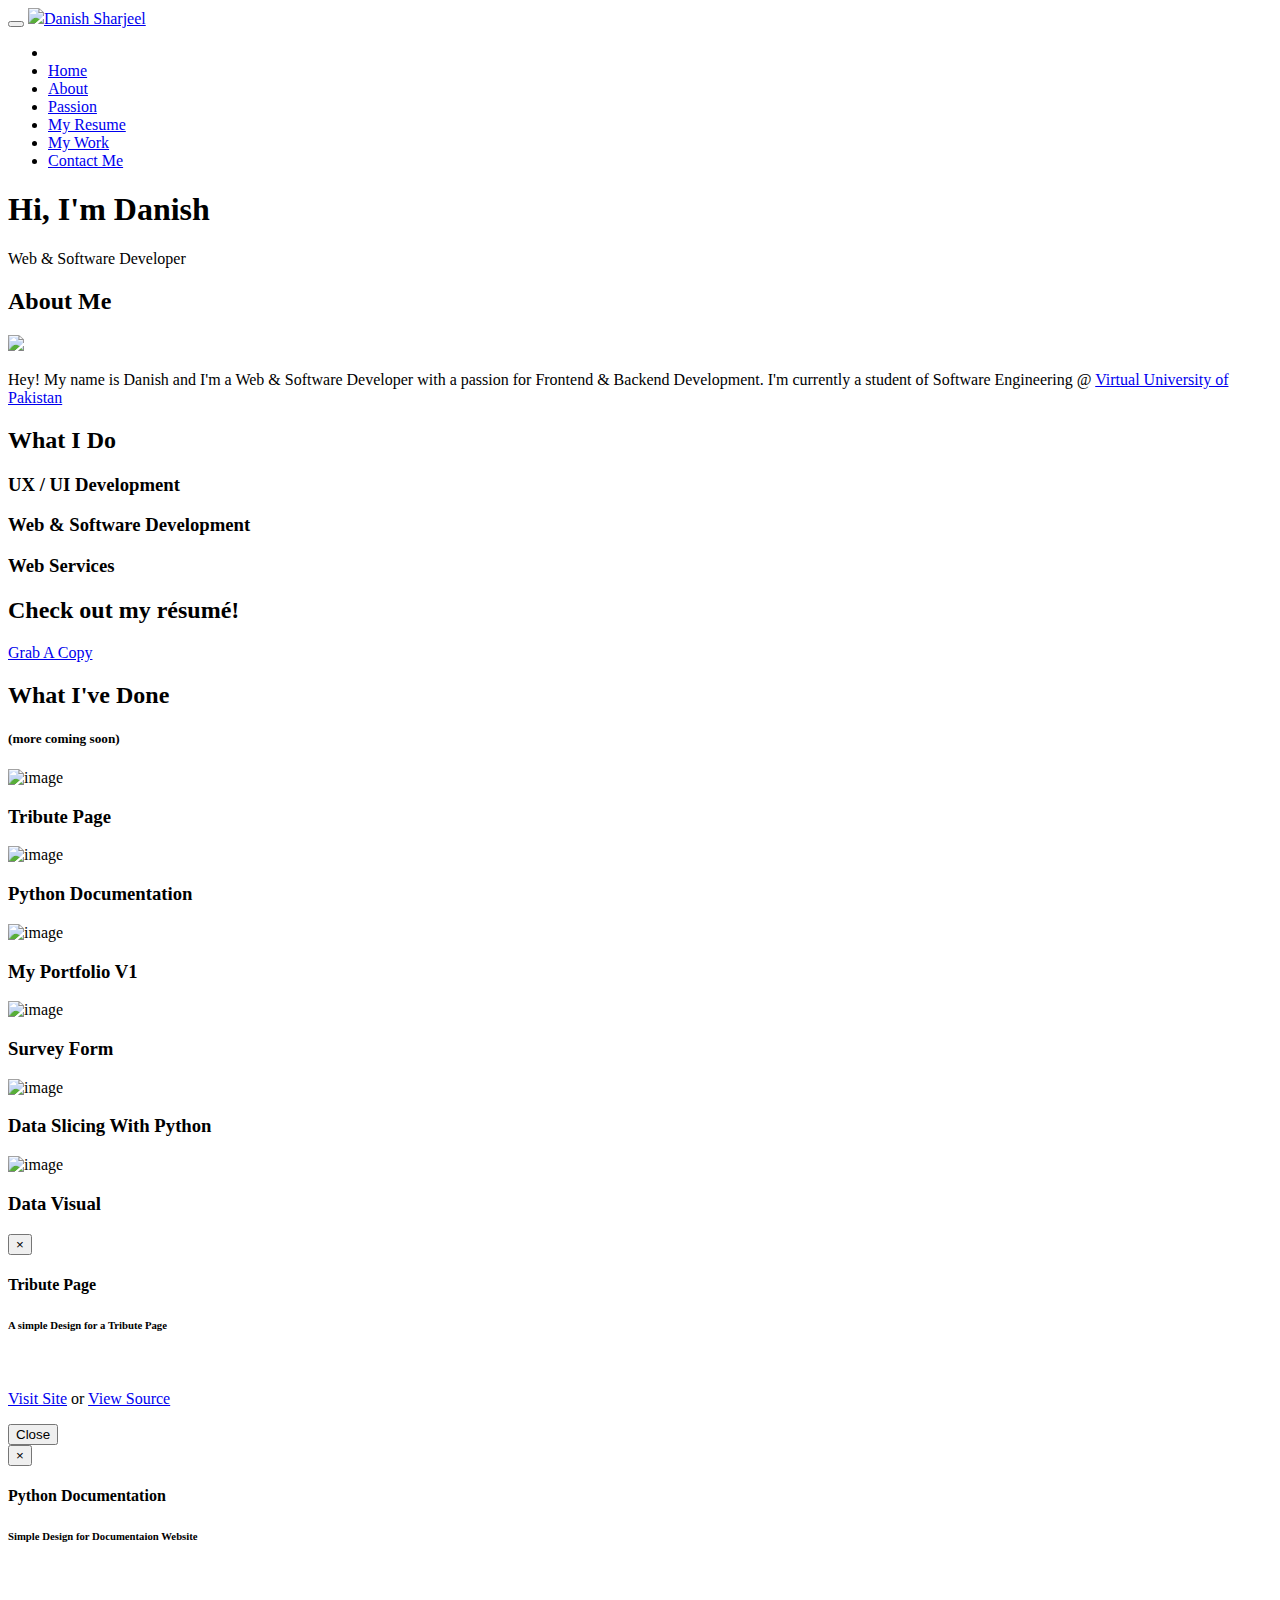
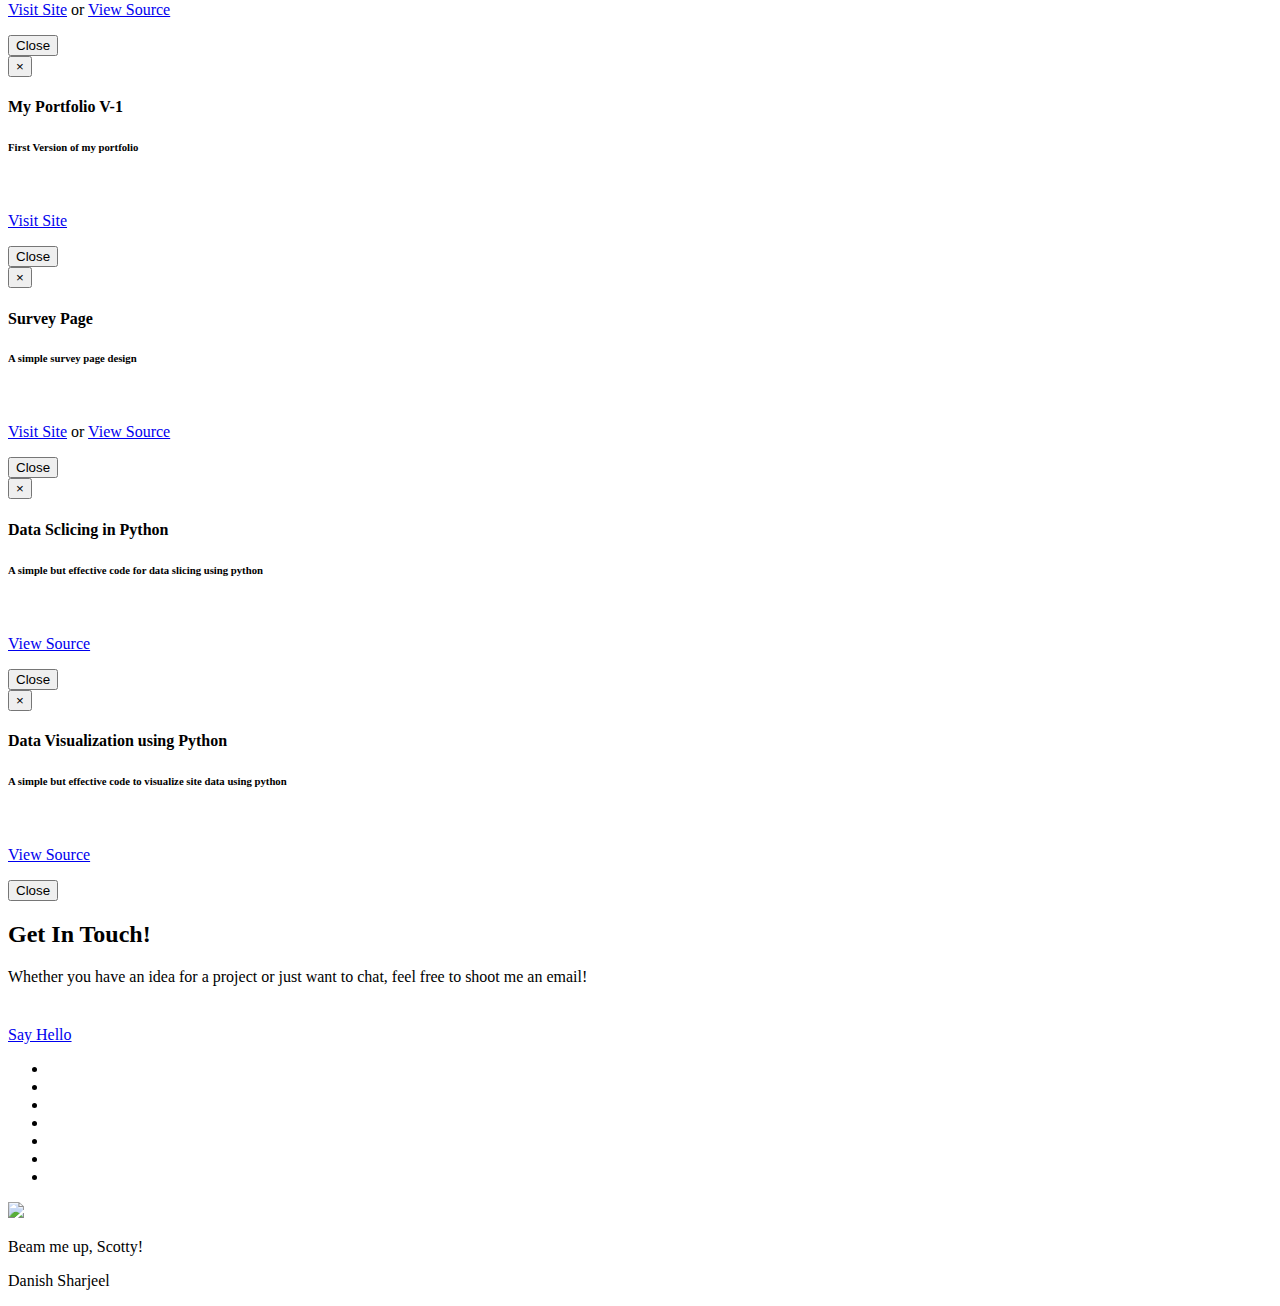
==== index.html @ 0dec80d2 "Add files via upload" ====
<!DOCTYPE html>
<html lang="en">

<head>
    <title>Danish Sharjeel | Web &amp; Software Developer</title>
    <meta charset="utf-8">
    <meta name="viewport" content="width=device-width, initial-scale=1.0" />
    
    <link rel="stylesheet" type="text/css" href="./libs/bootstrap/bootstrap.min.css">
    <link rel="stylesheet" type="text/css" href="./libs/font-awesome/css/font-awesome.min.css">
    <link rel="stylesheet" type="text/css" href="./libs/bootstrap/animate.css">
    <link rel="stylesheet" type="text/css" href="./libs/bootstrap/normalize.css">
    <link rel="stylesheet" type="text/css" href="./css/main.css">
    <link rel="stylesheet" type="text/css" href='https://fonts.googleapis.com/css?family=Lato:400,100,100italic,300,300italic,400italic,700,900,900italic,700italic'>
    <link rel="stylesheet" type="text/css" href='https://fonts.googleapis.com/css?family=Roboto+Slab:400,700,300,100'>
    <script src="https://ajax.googleapis.com/ajax/libs/jquery/1.11.1/jquery.min.js"></script>
</head>

<body id="page-top" data-spy="scroll" data-target=".navbar-custom" data-offset="100">
   
    <div id="content">
        <!-- Navigation -->
        <nav class="navbar navbar-custom navbar-fixed-top" role="navigation">
            <div class="container">
                <div class="navbar-header page-scroll">
                    <button type="button" class="navbar-toggle" data-toggle="collapse" data-target=".navbar-main-collapse">
                        <i class="fa fa-2x fa-bars"></i>
                    </button>
                    <a class="navbar-brand page-scroll" href="http://dsharjeel.github.io/">
                        <img id="logo-img" src="./images/logo-2.png"/>Danish Sharjeel</a>
                </div>
                <div class="collapse navbar-collapse navbar-main-collapse">
                    <ul class="nav navbar-nav navbar-right">
                        <li class="hidden">
                            <a class="page-scroll" href="#page-top"></a>
                        </li>
                        <li><a class="page-scroll" href="#intro">Home</a></li>
                        <li><a class="page-scroll" href="#about">About</a></li>
                        <li><a class="page-scroll" href="#services">Passion</a></li>
                        <li><a class="page-scroll" href="#resume">My Resume</a></li>
                        <li><a class="page-scroll" href="#portfolio">My Work</a></li>
                        <li><a class="page-scroll" href="#contact">Contact Me</a></li>
                    </ul>
                </div>
            </div>
        </nav>
        <!-- Section: Introduction -->
        <section id="intro" class="intro text-center">
            <div class="overlay">
                <div class="intro-content">
                    <h1 class="animated fadeInDown delay-05s">Hi, I'm Danish</strong>
                    </h1>
                    <p class="subtitle animated fadeInUp delay-05s">Web &amp; Software Developer</p>
                    <a class="fa fa-angle-down page-scroll" href="#about"></a>
                </div>
            </div>
        </section>
        <!-- Section: About -->
        <section id="about" class="text-center">
            <div class="overlay">
                <div class="container">
                    <div class="row">
                        <div class="col-md-8 col-md-offset-2 wp1">
                            <h2>About Me</h2>
                            <img src="./images/my-image.jpg" id="prof-pic" />
                            <p>
                                Hey! My name is Danish and I'm a Web &amp; Software Developer with a passion for Frontend &amp; Backend Development. I'm currently a student of Software Engineering @ <a href="https://www.vu.edu.pk" target="_blank">Virtual University of Pakistan</a>
                            </p>
                        </div>
                    </div>
                </div>
            </div>
        </section>
        <!-- /Section: About -->
        <!-- Section: Services (Passions) -->
        <section id="services" class="text-center">
            <div class="container">
                <div class="row">
                    <div class="col-md-12">
                        <h2>What I Do</h2>
                        <div class="spacer-10"></div>
                        <div class="col-md-4 wp2">
                            <div class="icon"><i class="fa fa-laptop"></i></div>
                            <h3>UX / UI Development</h3>
                        </div>

                        <div class="col-md-4 wp2 delay-025s">
                            <div class="icon"><i class="fa fa-code"></i></div>
                            <h3>Web &amp; Software Development</h3>
                        </div>

                        <div class="col-md-4 wp2 delay-05s">
                            <div class="icon"><i class="fa fa-cogs"></i></div>
                            <h3>Web Services</h3>
                        </div>

                    </div>
                </div>
            </div>
        </section>

        <!-- Section: Resume -->
        <section id="resume">
            <div class="text-center">
                <div class="overlay">
                    <div class="container">
                        <div class="row">
                            <div class="col-md-12">
                                <h2>Check out my résumé!</h2>
                                <div id="resume-button">
                                    <a class="resume-btn wp4" href="./Danish.pdf" target="_blank">Grab A Copy</a>
                                </div>
                            </div>
                        </div>
                        <!-- row -->
                    </div>
                    <!-- container -->
                </div>
            </div>
        </section>
        <!-- /Section: Resume -->
        <!-- Section: Portfolio -->
        <section id="portfolio">
            <div class="container">
                <div class="col-lg-12 text-center">
                    <h2 class="section-heading">What I've Done</h2>
                    <h5 class="coming-soon">(more coming soon)</h5>
                </div>
                <div class="row portfolio-row">
                    <div class="portfolio-item-wrapper wp5">
                        <div class="portfolio-item" data-toggle="modal" href="#tribute-page">
                            <div class="portfolio-overlay"></div>
                            <div class="links">
                                <a class="image-link"><i class="fa fa-search-plus"></i></a>
                            </div>
                            <img src="./images/tribute-page.png" alt="image">
                            <div class="portfolio-info">
                                <h3>Tribute Page</h3>
                            </div>
                        </div>
                    </div>
                    <div class="portfolio-item-wrapper wp5">
                        <div class="portfolio-item" data-toggle="modal" href="#python-document">
                            <div class="portfolio-overlay"></div>
                            <div class="links">
                                <a class="image-link"><i class="fa fa-search-plus"></i></a>
                            </div>
                            <img src="./images/documentation.png" alt="image">
                            <div class="portfolio-info">
                                <h3>Python Documentation</h3>
                            </div>
                        </div>
                    </div>
                    <div class="portfolio-item-wrapper wp5">
                        <div class="portfolio-item" data-toggle="modal" href="#portfolio-v1">
                            <div class="portfolio-overlay"></div>
                            <div class="links">
                                <a class="image-link"><i class="fa fa-search-plus"></i></a>
                            </div>
                            <img src="./images/portfolio-v1.png" alt="image">
                            <div class="portfolio-info">
                                <h3>My Portfolio V1</h3>
                            </div>
                        </div>
                    </div>
                    <div class="portfolio-item-wrapper wp5">
                        <div class="portfolio-item" data-toggle="modal" href="#survey-form">
                            <div class="portfolio-overlay"></div>
                            <div class="links">
                                <a class="image-link"><i class="fa fa-search-plus"></i></a>
                            </div>
                            <img src="./images/survery.png" alt="image">
                            <div class="portfolio-info">
                                <h3>Survey Form</h3>
                            </div>
                        </div>
                    </div>
                    <div class="portfolio-item-wrapper wp5">
                        <div class="portfolio-item" data-toggle="modal" href="#data-slicing">
                            <div class="portfolio-overlay"></div>
                            <div class="links">
                                <a class="image-link"><i class="fa fa-search-plus"></i></a>
                            </div>
                            <img src="./images/data slicing.jpg" alt="image">
                            <div class="portfolio-info">
                                <h3>Data Slicing With Python</h3>
                            </div>
                        </div>
                    </div>
                    <div class="portfolio-item-wrapper wp5">
                        <div class="portfolio-item" data-toggle="modal" href="#data-visual">
                            <div class="portfolio-overlay"></div>
                            <div class="links">
                                <a class="image-link"><i class="fa fa-search-plus"></i></a>
                            </div>
                            <img src="./images/data visual.jpg" alt="image">
                            <div class="portfolio-info">
                                <h3>Data Visual</h3>
                            </div>
                        </div>
                    </div>
                    
                </div>
            </div>
        </section>


        <!--********** PORTFOLIO MODALS ********-->

        <!-- Tribute Page MODAL -->
        <div class="modal fade" id="tribute-page" tabindex="-1" role="dialog" aria-labelledby="tribute-page" aria-hidden="true">
            <div class="modal-dialog">
                <div class="modal-content">
                    <div class="modal-header">
                        <button type="button" class="close" data-dismiss="modal" aria-hidden="true">&times;</button>
                        <h4 class="modal-title">Tribute Page</h4>
                        <h6 class="modal-title-description">A simple Design for a Tribute Page</h6>
                    </div>
                    <div class="modal-body">
                        <p>
                            <img class="img-responsive img-centered" src="./images/tribute-page.png" alt="">
                        </p>
                        <p class="visit"><a href="http://brittanychiang.com/feedback-loop/" target="_blank" id="visit-btn">Visit Site</a> or <a href="https://github.com/bchiang7/feedback-loop" target="_blank" id="visit-btn">View Source</a></p>
                    </div>
                    <div class="modal-footer">
                        <button type="button" class="btn btn-default" data-dismiss="modal">Close</button>
                    </div>
                </div>
            </div>
        </div>
        <!-- Python Documentation MODAL -->
        <div class="modal fade" id="python-document" tabindex="-1" role="dialog" aria-labelledby="python-document" aria-hidden="true">
            <div class="modal-dialog">
                <div class="modal-content">
                    <div class="modal-header">
                        <button type="button" class="close" data-dismiss="modal" aria-hidden="true">&times;</button>
                        <h4 class="modal-title">Python Documentation</h4>
                        <h6 class="modal-title-description">Simple Design for Documentaion Website</h6>
                    </div>
                    <div class="modal-body">
                        <p>
                            <img class="img-responsive img-centered" src="./images/documentation.png" alt="">
                        </p>
                        <p class="visit"><a href="http://brittanychiang.com/feedback-loop/" target="_blank" id="visit-btn">Visit Site</a> or <a href="https://github.com/bchiang7/feedback-loop" target="_blank" id="visit-btn">View Source</a></p>
                    </div>
                    <div class="modal-footer">
                        <button type="button" class="btn btn-default" data-dismiss="modal">Close</button>
                    </div>
                </div>
            </div>
        </div>
        <!-- My Portfolio MODAL -->
        <div class="modal fade" id="portfolio-v1" tabindex="-1" role="dialog" aria-labelledby="portfolio-v1" aria-hidden="true">
            <div class="modal-dialog">
                <div class="modal-content">
                    <div class="modal-header">
                        <button type="button" class="close" data-dismiss="modal" aria-hidden="true">&times;</button>
                        <h4 class="modal-title">My Portfolio V-1</h4>
                        <h6 class="modal-title-description">First Version of my portfolio</h6>
                    </div>
                    <div class="modal-body">
                        <p>
                            <img class="img-responsive img-centered" src="../dist/images/portfolio-v1.png" alt="">
                        </p>
                        <p class="visit"><a href="http://webdevspring2016-chiangbrittany.rhcloud.com/" target="_blank" id="visit-btn">Visit Site</a></p>
                    </div>
                    <div class="modal-footer">
                        <button type="button" class="btn btn-default" data-dismiss="modal">Close</button>
                    </div>
                </div>
            </div>
        </div>
        <!-- Suvery Page MODAL -->
        <div class="modal fade" id="survey-form" tabindex="-1" role="dialog" aria-labelledby="survey-form" aria-hidden="true">
            <div class="modal-dialog">
                <div class="modal-content">
                    <div class="modal-header">
                        <button type="button" class="close" data-dismiss="modal" aria-hidden="true">&times;</button>
                        <h4 class="modal-title">Survey Page</h4>
                        <h6 class="modal-title-description">A simple survey page design</h6>
                    </div>
                    <div class="modal-body">
                        <p>
                            <img class="img-responsive img-centered" src="./images/survery.png" alt="">
                        </p>
                       
                        <p class="visit"><a href="http://brittanychiang.com/fontipsums/" target="_blank" id="visit-btn">Visit Site</a> or <a href="https://github.com/bchiang7/fontipsums" target="_blank" id="visit-btn">View Source</a></p>
                    </div>
                    <div class="modal-footer">
                        <button type="button" class="btn btn-default" data-dismiss="modal">Close</button>
                    </div>
                </div>
            </div>
        </div>
        <!-- Python Data Slicing MODAL -->
        <div class="modal fade" id="data-slicing" tabindex="-1" role="dialog" aria-labelledby="data-slicing" aria-hidden="true">
            <div class="modal-dialog">
                <div class="modal-content">
                    <div class="modal-header">
                        <button type="button" class="close" data-dismiss="modal" aria-hidden="true">&times;</button>
                        <h4 class="modal-title">Data Sclicing in Python</h4>
                        <h6 class="modal-title-description">A simple but effective code for data slicing using python</h6>
                    </div>
                    <div class="modal-body">
                        <p>
                            <img class="img-responsive img-centered" src="./images/data slicing.jpg" alt="">
                        </p>
                        <p class="visit"><a href="https://gist.github.com/dsharjeel/a3a0f41ac5ea9f5cf2c4be1399e7fbbc" target="_blank" id="visit-btn">View Source</a></p>
                    </div>
                    <div class="modal-footer">
                        <button type="button" class="btn btn-default" data-dismiss="modal">Close</button>
                    </div>
                </div>
            </div>
        </div>
        <!-- data visual  MODAL -->
        <div class="modal fade" id="data-visual" tabindex="-1" role="dialog" aria-labelledby="data-visual" aria-hidden="true">
            <div class="modal-dialog">
                <div class="modal-content">
                    <div class="modal-header">
                        <button type="button" class="close" data-dismiss="modal" aria-hidden="true">&times;</button>
                        <h4 class="modal-title">Data Visualization using Python</h4>
                        <h6 class="modal-title-description">A simple but effective code to visualize site data using python</h6>
                    </div>
                    <div class="modal-body">
                        <p>
                            <img class="img-responsive img-centered" src="./images/data visual.jpg" alt="">
                        </p>
                        <p class="visit"><a href="https://gist.github.com/dsharjeel/81973e77d3d7bd532a0cd028121ee2b8" target="_blank" id="visit-btn">View Source</a></p>
                    </div>
                    <div class="modal-footer">
                        <button type="button" class="btn btn-default" data-dismiss="modal">Close</button>
                    </div>
                </div>
            </div>
        </div>
        <!-- Section: Contact -->
        <section id="contact">
            <div class="container">
                <div class="row">
                    <div class="col-md-10 col-md-offset-1 text-center">
                        <div class="email-icon"><i class="fa fa-paper-plane-o wp6"></i></div>
                        <h2>Get In Touch!</h2>
                        <p>Whether you have an idea for a project or just want to chat, feel free to shoot me an email!</p>
                        <p style="margin-top:40px;">
                            <a id="email-button" href="mailto:danishsharjeel7@gmail.com" target="_blank">Say Hello</a>
                        </p>
                    </div>
                </div>
            </div>
        </section>
        <!-- /Section: Contact -->
        <!-- Footer -->
        <footer>
            <div class="container">
                <div class="row">
                    <div class="col-md-12 text-center">
                        <ul class="list-inline social-buttons animated fadeIn">

                            <li><a id="facebook" href="https://web.facebook.com/danish.sharjeel.142" target="_blank"><i class="fa fa-facebook"></i></a></li>
   
                            <li><a id="twitter" href="https://twitter.com/danish_sharjeel" target="_blank"><i class="fa fa-twitter"></i></a></li>
      
                            <li><a id="instagram" href="https://instagram.com/danish.371/" target="_blank"><i class="fa fa-instagram"></i></a></li>
   
                            <li><a id="github" href="https://github.com/dsharjeel" target="_blank"><i class="fa fa-github"></i></a></li>
                
                            <li><a id="linkedin" href="https://www.linkedin.com/in/danish-sharjeel-97873517a/" target="_blank"><i class="fa fa-linkedin"></i></a></li>
                            <li><a id="mail" href="mailto:danishsharjeel7@gmail.com" target="_blank"><i class="fa fa-at"></i></a></li>
                            <li><a id="call" href="tel:0092-304-7552722" target="_blank"><i class="fa fa-mobile"></i></a></li>
                        </ul>
                        <div class="page-scroll">
                        <a id="to-top" class="page-scroll" href="#page-top">
                        <img id="rocket" src="./images/rocket12.png" />
                        </a>
                        <p id="to-top-copy">Beam me up, Scotty!</p>
                        </div>
                        <div class="copyright">
                            
                        <p><i class="fa fa-copyright"></i> Danish Sharjeel</p>
                        </div>
                    </div>
                </div>
            </div>
            <!-- container -->
        </footer>
        <!-- Core JavaScript Files -->
        <script src="./libs/js/bootstrap.min.js"></script>
        <script src="./libs/js/jquery.js"></script>
        <!-- jQuery -->
        <script src="https://ajax.googleapis.com/ajax/libs/jqueryui/1.11.4/jquery-ui.min.js"></script>
        <script src="https://cdnjs.cloudflare.com/ajax/libs/jquery/2.1.3/jquery.min.js"></script>
        <script src="./libs/js/jquery.easing.1.3.js"></script>
        <script src="./libs/js/jquery.scrollTo.min.js"></script>
        <!-- Helpers -->
        <script src="./js/scrolling-nav.js"></script>
        <script src="./libs/js/jquery.waypoints.min.js"></script>
        <script src="./libs/js/modernizr.js"></script>
        <script src="./js/custom.js"></script>


        <!-- *********************************************
         _   _              _   _                   _
        | | | | ___ _   _  | |_| |__   ___ _ __ ___| |
        | |_| |/ _ \ | | | | __| '_ \ / _ \ '__/ _ \ |
        |  _  |  __/ |_| | | |_| | | |  __/ | |  __/_|
        |_| |_|\___|\__, |  \__|_| |_|\___|_|  \___(_)
                    |___/

        Lookin' at the source code huh?
        Be sure to drop me a line! I'd love to chat,
        whether it's about code, design, dogs,
        coffee or anything in between.

        - Danish

        ********************************************** -->
</body>
</html>
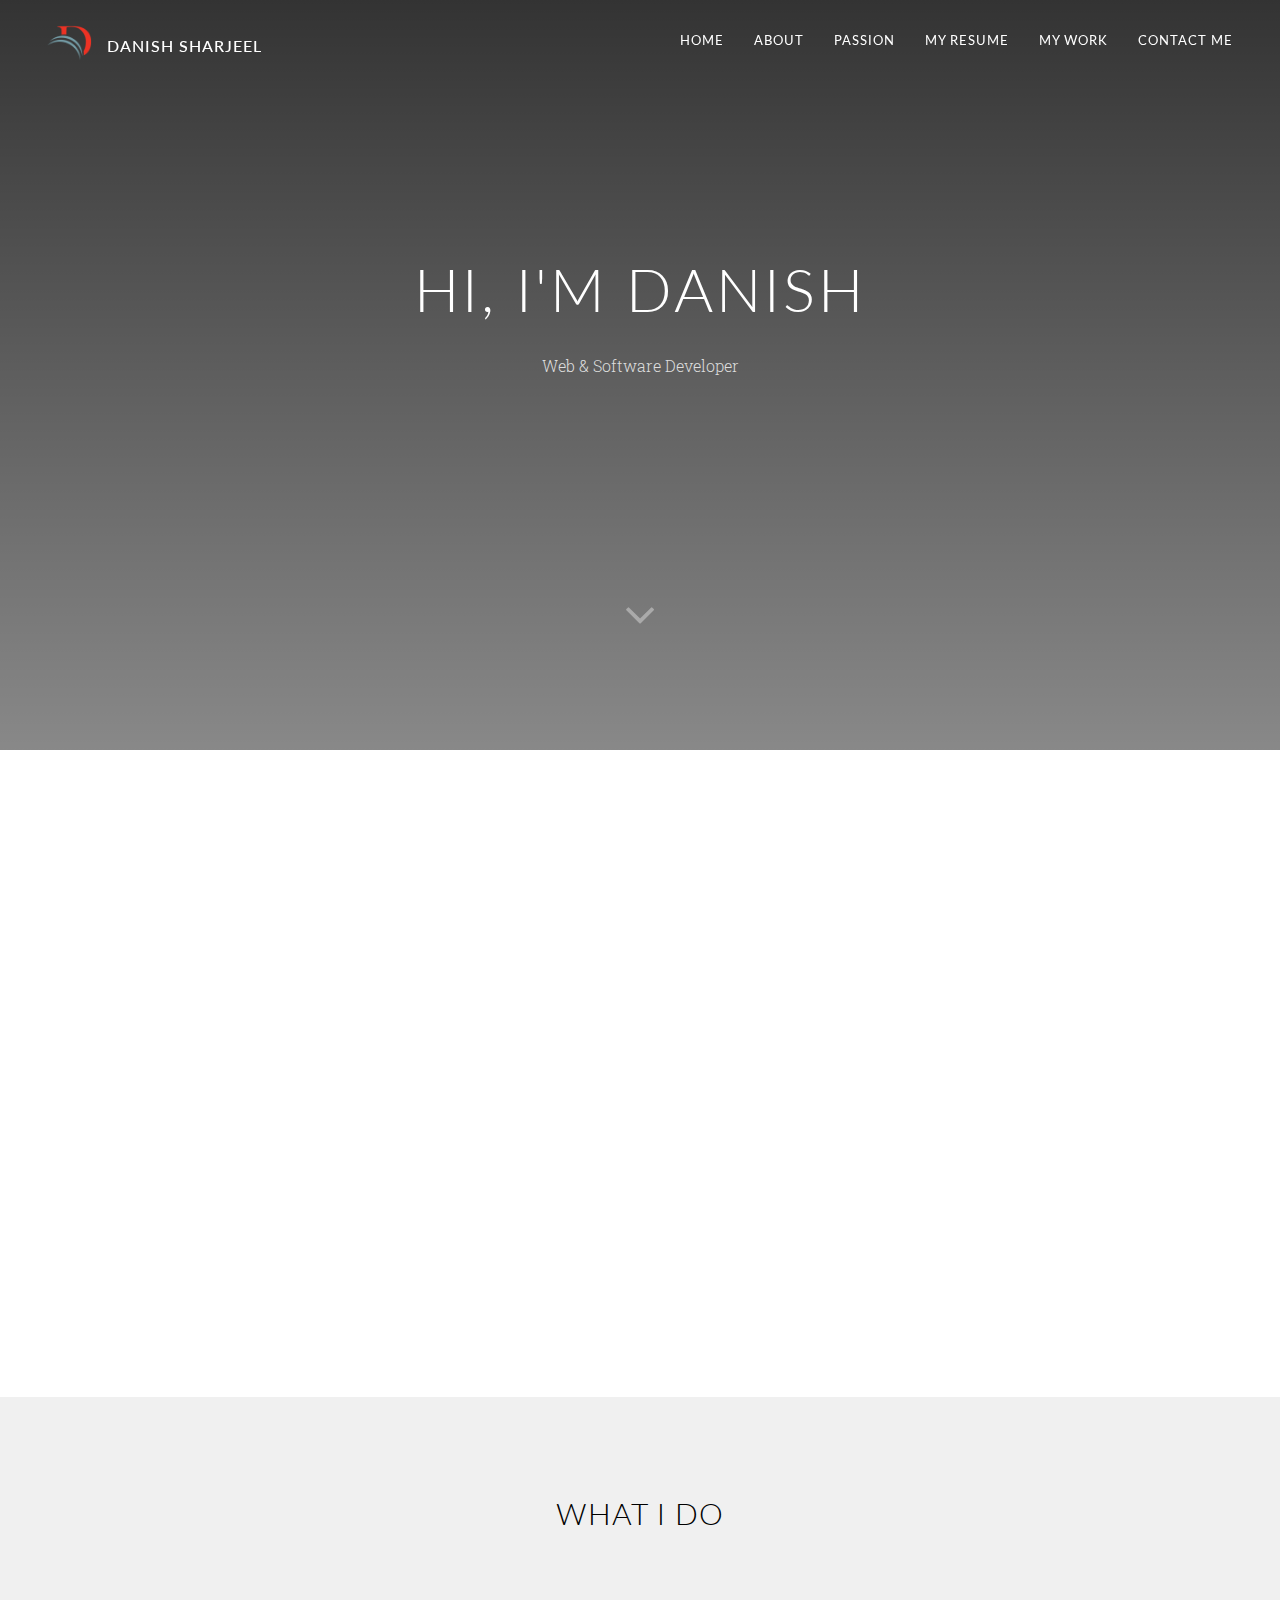
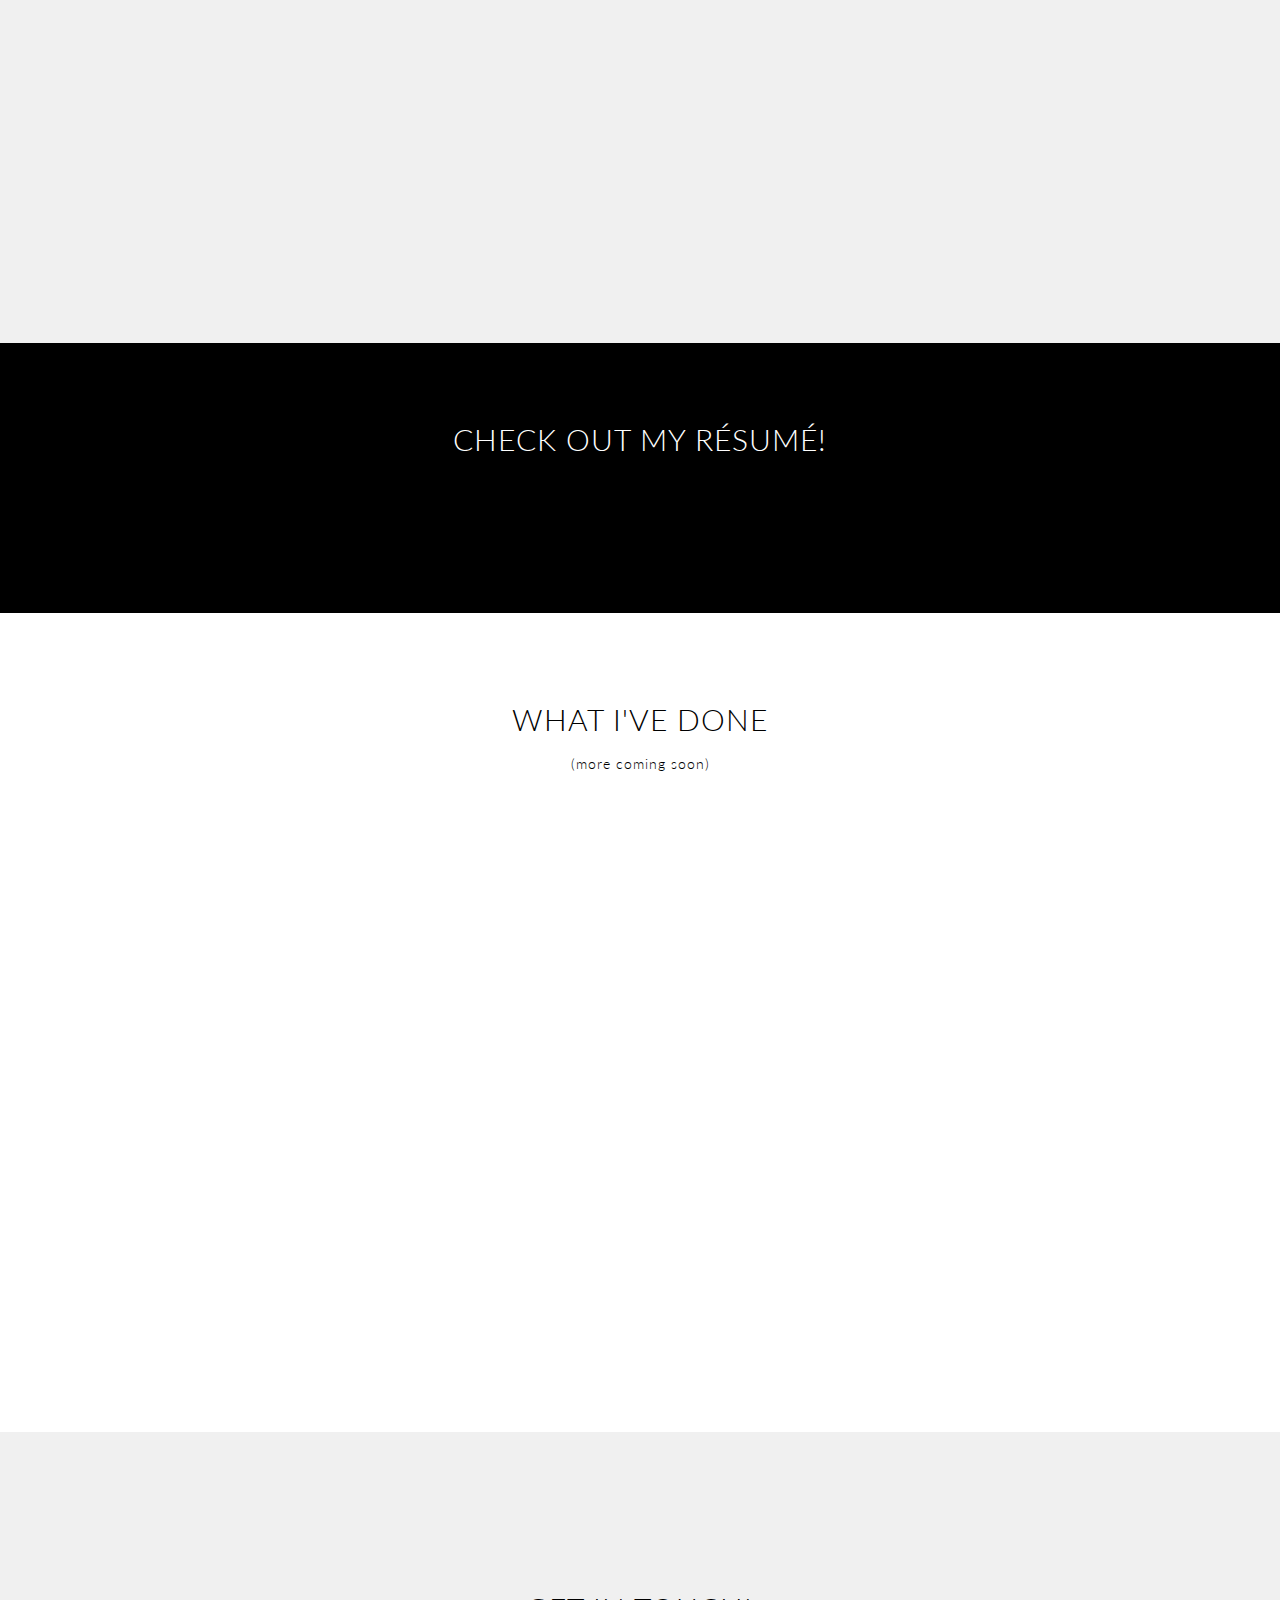
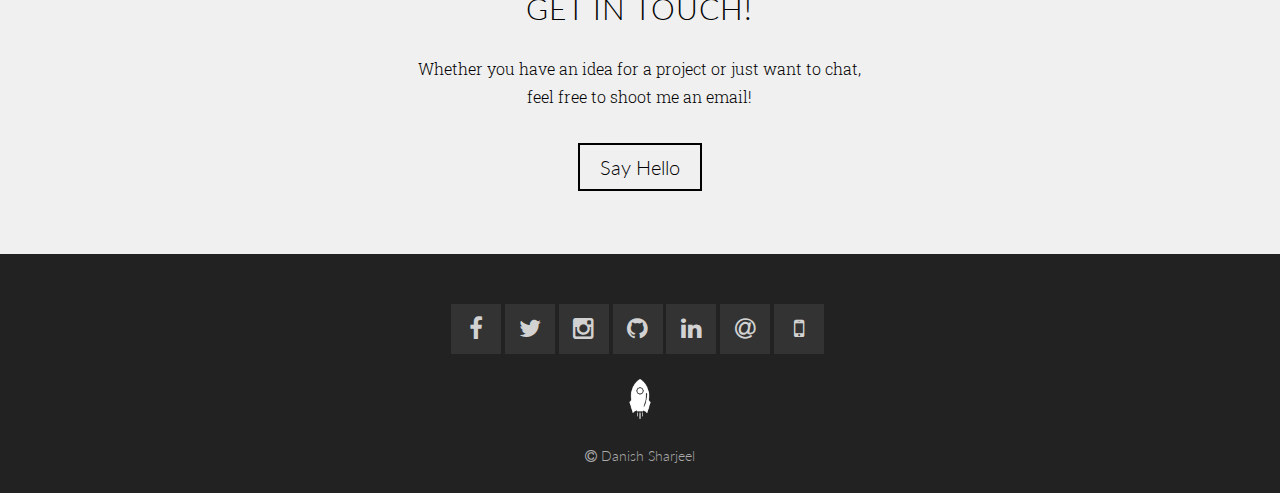
==== commit 53e66b83: "Update index.html" ====
--- a/index.html
+++ b/index.html
@@ -220,7 +220,7 @@
                         <p>
                             <img class="img-responsive img-centered" src="./images/tribute-page.png" alt="">
                         </p>
-                        <p class="visit"><a href="http://brittanychiang.com/feedback-loop/" target="_blank" id="visit-btn">Visit Site</a> or <a href="https://github.com/bchiang7/feedback-loop" target="_blank" id="visit-btn">View Source</a></p>
+                        <p class="visit"><a href="http://dsharjeel.github.io/tribute-page" target="_blank" id="visit-btn">Visit Site</a> or <a href="https://github.com/bchiang7/feedback-loop" target="_blank" id="visit-btn">View Source</a></p>
                     </div>
                     <div class="modal-footer">
                         <button type="button" class="btn btn-default" data-dismiss="modal">Close</button>
@@ -241,7 +241,7 @@
                         <p>
                             <img class="img-responsive img-centered" src="./images/documentation.png" alt="">
                         </p>
-                        <p class="visit"><a href="http://brittanychiang.com/feedback-loop/" target="_blank" id="visit-btn">Visit Site</a> or <a href="https://github.com/bchiang7/feedback-loop" target="_blank" id="visit-btn">View Source</a></p>
+                        <p class="visit"><a href="https://dsharjeel.github.io/python-docs" target="_blank" id="visit-btn">Visit Site</a> or <a href="https://github.com/bchiang7/feedback-loop" target="_blank" id="visit-btn">View Source</a></p>
                     </div>
                     <div class="modal-footer">
                         <button type="button" class="btn btn-default" data-dismiss="modal">Close</button>
@@ -262,7 +262,7 @@
                         <p>
                             <img class="img-responsive img-centered" src="../dist/images/portfolio-v1.png" alt="">
                         </p>
-                        <p class="visit"><a href="http://webdevspring2016-chiangbrittany.rhcloud.com/" target="_blank" id="visit-btn">Visit Site</a></p>
+                        <p class="visit"><a href="http://dsharjeel.github.io/v1/" target="_blank" id="visit-btn">Visit Site</a></p>
                     </div>
                     <div class="modal-footer">
                         <button type="button" class="btn btn-default" data-dismiss="modal">Close</button>
@@ -284,7 +284,7 @@
                             <img class="img-responsive img-centered" src="./images/survery.png" alt="">
                         </p>
                        
-                        <p class="visit"><a href="http://brittanychiang.com/fontipsums/" target="_blank" id="visit-btn">Visit Site</a> or <a href="https://github.com/bchiang7/fontipsums" target="_blank" id="visit-btn">View Source</a></p>
+                        <p class="visit"><a href="http://dsharjeel.github.io/survey" target="_blank" id="visit-btn">Visit Site</a> or <a href="https://github.com/bchiang7/fontipsums" target="_blank" id="visit-btn">View Source</a></p>
                     </div>
                     <div class="modal-footer">
                         <button type="button" class="btn btn-default" data-dismiss="modal">Close</button>
--- a/css/main.css
+++ b/css/main.css
@@ -0,0 +1,1269 @@
+button:focus,
+.btn:focus {
+  outline: 0 !important;
+}
+
+#loader-wrapper {
+  position: fixed;
+  top: 0;
+  left: 0;
+  width: 100%;
+  height: 100%;
+  z-index: 1000;
+}
+
+#loader {
+  display: block;
+  position: relative;
+  left: 50%;
+  top: 50%;
+  width: 150px;
+  height: 150px;
+  margin: -75px 0 0 -75px;
+  z-index: 1001;
+  border-radius: 50%;
+  border: 3px solid transparent;
+  border-top-color: #b4ffaa;
+  -webkit-animation: spin 2s linear infinite;
+          animation: spin 2s linear infinite;
+}
+
+#loader:before {
+  content: "";
+  position: absolute;
+  top: 5px;
+  left: 5px;
+  right: 5px;
+  bottom: 5px;
+  border-radius: 50%;
+  border: 3px solid transparent;
+  border-top-color: #b4ffaa;
+  -webkit-animation: spin 3s linear infinite;
+          animation: spin 3s linear infinite;
+}
+
+#loader:after {
+  content: "";
+  position: absolute;
+  top: 15px;
+  left: 15px;
+  right: 15px;
+  bottom: 15px;
+  border-radius: 50%;
+  border: 3px solid transparent;
+  border-top-color: #b4ffaa;
+  -webkit-animation: spin 1s linear infinite;
+          animation: spin 1s linear infinite;
+}
+
+@-webkit-keyframes spin {
+  0% {
+    -webkit-transform: rotate(0deg);
+            transform: rotate(0deg);
+  }
+  100% {
+    -webkit-transform: rotate(360deg);
+            transform: rotate(360deg);
+  }
+}
+
+@keyframes spin {
+  0% {
+    -webkit-transform: rotate(0deg);
+            transform: rotate(0deg);
+  }
+  100% {
+    -webkit-transform: rotate(360deg);
+            transform: rotate(360deg);
+  }
+}
+
+#loader-wrapper .loader-section {
+  position: fixed;
+  top: 0;
+  width: 100%;
+  height: 100%;
+  background: #222222;
+  z-index: 1000;
+  -webkit-transform: translateY(0);
+          transform: translateY(0);
+}
+
+#loader-wrapper .loader-section.section-top {
+  top: 0;
+}
+
+#loader-wrapper .loader-section.section-bottom {
+  bottom: 0;
+}
+
+/* Loaded */
+.loaded #loader-wrapper .loader-section.section-top {
+  -webkit-transform: translateY(-100%);
+          transform: translateY(-100%);
+  -webkit-transition: all 0.7s 0.3s cubic-bezier(0.645, 0.045, 0.355, 1);
+  transition: all 0.7s 0.3s cubic-bezier(0.645, 0.045, 0.355, 1);
+}
+
+.loaded #loader-wrapper .loader-section.section-bottom {
+  -webkit-transform: translateY(100%);
+          transform: translateY(100%);
+  -webkit-transition: all 0.7s 0.3s cubic-bezier(0.645, 0.045, 0.355, 1);
+  transition: all 0.7s 0.3s cubic-bezier(0.645, 0.045, 0.355, 1);
+}
+
+.loaded #loader {
+  opacity: 0;
+  -webkit-transition: all 0.3s ease-out;
+  transition: all 0.3s ease-out;
+}
+
+.loaded #loader-wrapper {
+  visibility: hidden;
+  -webkit-transition: all 0.3s 1s ease-out;
+  transition: all 0.3s 1s ease-out;
+}
+
+.no-js #loader-wrapper {
+  display: none;
+}
+
+.no-js h1 {
+  color: #222222;
+}
+
+.color {
+  color: #00009C;
+}
+
+.spacer-10 {
+  padding: 10px;
+}
+
+h1,
+h2,
+h3,
+h4,
+h5,
+h6 {
+  text-transform: uppercase;
+  margin: 0 0 30px;
+  font-family: "Lato", sans-serif;
+  font-weight: 300;
+  letter-spacing: 1px;
+}
+
+@media screen and (max-width: 500px) {
+  h1,
+  h2,
+  h3,
+  h4,
+  h5,
+  h6 {
+    font-weight: 400;
+  }
+}
+
+h3 {
+  font-size: 16px;
+  font-weight: 700;
+}
+
+p {
+  margin: 0 0 25px;
+  font-size: 16px;
+  line-height: 1.7;
+  font-family: 'Roboto Slab', serif;
+  font-weight: 300;
+}
+
+a {
+  color: #00009C;
+  -webkit-transition: all .2s ease-in-out;
+  transition: all .2s ease-in-out;
+}
+
+a:hover,
+a:focus,
+a:active,
+a.active {
+  color: #0000DD;
+}
+
+/* ======= Waypoints ======= */
+.wp1,
+.wp2,
+.wp3,
+.wp3-1,
+.wp3-2,
+.wp3-3,
+.wp3-4,
+.wp3-5,
+.wp4,
+.wp5,
+.wp6 {
+  visibility: hidden;
+}
+
+.bounceIn,
+.bounceInLeft,
+.bounceInRight,
+.bounceInDown,
+.fadeIn,
+.fadeInUp,
+.fadeInUpDelay,
+.fadeInDown,
+.fadeInLeft,
+.fadeInRight,
+.slideInUp,
+.slideInDown,
+.slideInLeft,
+.slideInRight,
+.zoomIn,
+.swing,
+.pulse,
+.bounce,
+.progress1-delay,
+.progress2-delay,
+.progress3-delay,
+.progress4-delay,
+.progress5-delay {
+  visibility: visible;
+}
+
+.delay-01s {
+  -webkit-animation-delay: 0.1s;
+          animation-delay: 0.1s;
+}
+
+.delay-02s {
+  -webkit-animation-delay: 0.2s;
+          animation-delay: 0.2s;
+}
+
+.delay-025s {
+  -webkit-animation-delay: 0.25s;
+          animation-delay: 0.25s;
+}
+
+.delay-05s {
+  -webkit-animation-delay: 0.5s;
+          animation-delay: 0.5s;
+}
+
+.delay-1s {
+  -webkit-animation-delay: 1s;
+          animation-delay: 1s;
+}
+
+.delay-4s {
+  -webkit-animation-delay: 4s;
+          animation-delay: 4s;
+}
+
+.delay-4-5s {
+  -webkit-animation-delay: 4.5s;
+          animation-delay: 4.5s;
+}
+
+.light {
+  font-weight: 300;
+}
+
+.nav > li {
+  font-size: 13px;
+}
+
+.navbar {
+  margin-bottom: 0;
+  z-index: 999;
+}
+
+.navbar-custom {
+  margin-bottom: 0;
+  border-color: transparent;
+  background-color: #000;
+  font-family: "Lato", sans-serif;
+  text-transform: uppercase;
+}
+
+.navbar-custom .navbar-brand {
+  font-weight: 500;
+}
+
+.navbar-custom .navbar-brand:focus {
+  outline: 0;
+}
+
+.navbar-custom .navbar-brand:hover {
+  opacity: 0.8;
+}
+
+.navbar-custom .navbar-brand .navbar-toggle {
+  padding: 4px 6px;
+  font-size: 16px;
+  color: #fff;
+}
+
+.navbar-custom .navbar-brand .navbar-toggle:focus,
+.navbar-custom .navbar-brand .navbar-toggle:active {
+  outline: 0;
+}
+
+/*Navbar Logo Image*/
+.navbar-custom a img {
+  width: 25px;
+  display: inline;
+  margin-top: -10px;
+  margin-right: 15px;
+}
+
+#logo-img {
+  width: 45px;
+}
+
+.navbar-custom a {
+  color: #FFF;
+  font-weight: 400;
+}
+
+.navbar-custom a:hover {
+  color: #ccc;
+}
+
+.navbar-custom .nav li a {
+  -webkit-transition: background .2s ease-in-out;
+  transition: background .2s ease-in-out;
+  font-weight: 400;
+  text-align: center;
+  letter-spacing: 1px;
+}
+
+.navbar-custom .nav li a:hover {
+  outline: 0;
+  color: #ccc;
+  background-color: transparent;
+}
+
+.navbar-custom .nav li a:focus,
+.navbar-custom .nav li a:active {
+  outline: 0;
+  background-color: transparent;
+}
+
+.navbar-custom .nav li.active {
+  outline: 0;
+}
+
+.navbar-custom .nav li.active a {
+  background-color: rgba(255, 255, 255, 0.3);
+}
+
+.navbar-custom .nav li.active a:hover {
+  color: #fff;
+}
+
+/* MIN-WIDTH: "If [device width] is GREATER than or equal to [992px], then do {...}"*/
+/* MAX-WIDTH: "If [device width] is LESS than or equal to [992px], then do {...}"*/
+@media only screen and (min-width: 768px) {
+  .container {
+    width: 95%;
+  }
+}
+
+@media only screen and (max-width: 818px) {
+  .nav > li > a {
+    padding: 15px 10px;
+  }
+}
+
+@media (min-width: 768px) {
+  /*.container {
+      width: 900px;
+    }*/
+  .navbar-custom {
+    padding: 15px 0;
+    border-bottom: 0;
+    letter-spacing: 1px;
+    background: 0 0;
+    -webkit-transition: background .5s ease-in-out, padding .5s ease-in-out;
+    transition: background .5s ease-in-out, padding .5s ease-in-out;
+  }
+  .navbar-custom.top-nav-collapse {
+    padding: 0;
+    background: #000;
+  }
+}
+
+.fa-bars {
+  color: #fff;
+}
+
+.navbar-brand.page-scroll {
+  letter-spacing: 1px;
+  font-size: 16px;
+}
+
+.navbar-shadow {
+  -webkit-box-shadow: 0px 1px 1px #444;
+          box-shadow: 0px 1px 1px #444;
+  -webkit-transition: all ease .7s;
+  transition: all ease .7s;
+}
+
+@media screen and (max-width: 480px) {
+  .navbar-shadow {
+    -webkit-box-shadow: none;
+            box-shadow: none;
+  }
+}
+
+/* Home page */
+#intro {
+  background-image: url(/images/img-keyboard.jpg);
+  background-size: cover;
+  background-position: center;
+  background-attachment: fixed;
+  background-repeat: no-repeat;
+  color: #000;
+}
+
+#intro .overlay {
+  /* FF3.6+ */
+  /* Chrome,Safari4+ */
+  /* Chrome10+,Safari5.1+ */
+  /* Opera 11.10+ */
+  /* IE10+ */
+  background: -webkit-gradient(linear, left top, left bottom, from(rgba(0, 0, 0, 0.8)), color-stop(17%, rgba(0, 0, 0, 0.73)), color-stop(35%, rgba(0, 0, 0, 0.66)), color-stop(62%, rgba(0, 0, 0, 0.55)), to(rgba(0, 0, 0, 0.4)));
+  background: linear-gradient(to bottom, rgba(0, 0, 0, 0.8) 0%, rgba(0, 0, 0, 0.73) 17%, rgba(0, 0, 0, 0.66) 35%, rgba(0, 0, 0, 0.55) 62%, rgba(0, 0, 0, 0.4) 100%);
+  /* W3C */
+  filter: progid:DXImageTransform.Microsoft.gradient(startColorstr='#cc000000', endColorstr='#66000000', GradientType=0);
+  /* IE6-9 */
+  height: 750px;
+  background-attachment: fixed;
+}
+
+#intro h1 {
+  color: #FFF;
+  font-size: 60px;
+  font-weight: 300;
+  letter-spacing: 3px;
+}
+
+#intro p.subtitle {
+  color: #ddd;
+}
+
+.intro-content {
+  position: absolute;
+  padding: 20% 0 5% 0;
+  left: 0;
+  right: 0;
+  z-index: 0;
+}
+
+@media screen and (max-width: 1000px) {
+  .intro-content {
+    padding: 25% 0 5% 0;
+  }
+}
+
+@media screen and (max-width: 768px) {
+  .intro-content {
+    padding: 30% 0 5% 0;
+  }
+  .navbar-toggle {
+    padding: 0px 10px;
+  }
+}
+
+@media screen and (max-width: 580px) {
+  .intro-content {
+    padding: 45% 0 5% 0;
+  }
+  a.fa.fa-angle-down {
+    margin-top: 80px !important;
+  }
+}
+
+a.fa.fa-angle-down {
+  padding: 10px 14px;
+  color: #aaa;
+  font-size: 50px;
+  margin-top: 175px;
+  -webkit-transition: all 0.5s;
+  transition: all 0.5s;
+}
+
+@media screen and (min-width: 1600px) {
+  a.fa.fa-angle-down {
+    position: relative;
+    bottom: 50px;
+  }
+}
+
+a.fa.fa-angle-down:hover {
+  color: #fff;
+  text-decoration: none;
+}
+
+a.fa.fa-angle-down:focus {
+  text-decoration: none;
+}
+
+#about {
+  padding-top: 90px;
+  padding-bottom: 100px;
+}
+
+#about img#prof-pic {
+  width: 300px;
+  height: auto;
+}
+
+#about p {
+  font-size: 16px;
+  max-width: 650px;
+  margin: 30px auto;
+}
+
+#about a {
+  font-weight: 500;
+}
+
+#about img {
+  border-radius: 50%;
+}
+
+#about #tl-dr {
+  background: #f0f0f0;
+  color: #555;
+  text-align: center;
+  margin: 0px auto;
+  padding: 20px;
+  height: 200px;
+  width: 50%;
+  max-width: 650px;
+}
+
+#about #tl-dr h3 {
+  font-weight: 300;
+  font-size: 22px;
+  margin-bottom: 40px;
+  color: #111;
+}
+
+#about #tl-dr h4 {
+  font-weight: 300;
+  font-size: 17px;
+  margin-bottom: 20px;
+  text-transform: capitalize;
+}
+
+#about #tl-dr h5 {
+  font-weight: 300;
+  font-size: 14px;
+  font-family: 'Roboto Slab', sans-serif;
+  text-transform: capitalize;
+  letter-spacing: 0.5px;
+}
+
+.tldr-proc {
+  width: 30%;
+  display: inline-block;
+  vertical-align: top;
+}
+
+.tldr-icon {
+  width: 50px;
+  height: 50px;
+  line-height: 50px;
+  font-size: 36px;
+  margin: 0 auto 10px;
+}
+
+#tldr-keyboard {
+  font-size: 50px;
+}
+
+@media screen and (max-width: 1100px) {
+  #about #tl-dr {
+    width: 70%;
+  }
+}
+
+@media screen and (max-width: 990px) {
+  #about #tl-dr h3 {
+    font-size: 18px;
+  }
+}
+
+@media screen and (max-width: 770px) {
+  #about #tl-dr h3 {
+    font-size: 16px;
+  }
+  #about #tl-dr h4 {
+    font-size: 14px;
+  }
+  #about #tl-dr h5 {
+    font-size: 12px;
+  }
+}
+
+@media screen and (max-width: 600px) {
+  #about #tl-dr {
+    padding: 30px 0;
+  }
+  #about #tl-dr h5 {
+    font-size: 11px;
+  }
+}
+
+@media screen and (max-width: 500px) {
+  #about {
+    padding: 60px 10px;
+  }
+  .tldr-icon {
+    font-size: 30px;
+  }
+  #tldr-keyboard {
+    font-size: 40px;
+  }
+}
+
+@media screen and (max-width: 480px) {
+  #about img#prof-pic {
+    width: 150px;
+  }
+  #about #tl-dr {
+    width: 90%;
+  }
+  h2 {
+    font-size: 22px;
+  }
+  .tlder-proc {
+    width: 32%;
+  }
+}
+
+@media screen and (max-width: 360px) {
+  #about #tl-dr {
+    padding: 20px 0;
+    height: 180px;
+    width: 95%;
+  }
+  #about #tl-dr h4 {
+    margin-bottom: 5px;
+  }
+  #tldr-keyboard {
+    font-size: 34px;
+  }
+}
+
+#services {
+  padding-top: 100px;
+  padding-bottom: 100px;
+  background-color: #F0F0F0;
+}
+
+#services h3 {
+  font-weight: 400;
+}
+
+#services p {
+  font-size: 15px;
+  margin: 0px auto 40px auto;
+  max-width: 80%;
+}
+
+#services a {
+  font-weight: 500;
+}
+
+.icon {
+  width: 175px;
+  height: 175px;
+  line-height: 175px;
+  max-width: 100%;
+  background: transparent;
+  border: 9px solid #430caa;
+  border-radius: 50%;
+  display: block;
+  color: #000;
+  font-size: 60px;
+  text-align: center;
+  position: relative;
+  margin: 0 auto 40px;
+}
+
+.icon:hover {
+  -webkit-transform: rotate(360deg);
+          transform: rotate(360deg);
+  -webkit-transition: all ease .7s;
+  transition: all ease .7s;
+  color: #fff;
+  background-color: #0078ff;
+  -webkit-box-shadow: 0 0 0 10px #cde1f8;
+          box-shadow: 0 0 0 10px #cde1f8;
+}
+
+@media screen and (max-width: 480px) {
+  #services {
+    padding: 60px 10px;
+  }
+  #services h3 {
+    margin-bottom: 20px;
+  }
+  #services p {
+    font-size: 14px;
+    max-width: 100%;
+  }
+}
+
+/* Skills section */
+#experience {
+  padding-top: 100px;
+  padding-bottom: 100px;
+  background: #fff;
+}
+
+#experience p {
+  font-size: 16px;
+  padding-bottom: 40px;
+  max-width: 600px;
+  margin: 0px auto;
+}
+
+.skills {
+  margin-top: 50px;
+}
+
+#resume {
+  background: url(/images/bg-image-1.jpg);
+  background-size: cover;
+  background-position: center;
+  background-attachment: fixed;
+  background-repeat: no-repeat;
+  background-color: #000;
+  color: #fff;
+}
+
+#resume .overlay {
+  /* FF3.6+ */
+  /* Chrome,Safari4+ */
+  /* Chrome10+,Safari5.1+ */
+  /* Opera 11.10+ */
+  /* IE10+ */
+  background: -webkit-gradient(linear, left top, left bottom, from(rgba(0, 0, 0, 0.8)), color-stop(17%, rgba(0, 0, 0, 0.73)), color-stop(35%, rgba(0, 0, 0, 0.66)), color-stop(62%, rgba(0, 0, 0, 0.55)), to(rgba(0, 0, 0, 0.4)));
+  background: linear-gradient(to bottom, rgba(0, 0, 0, 0.8) 0%, rgba(0, 0, 0, 0.73) 17%, rgba(0, 0, 0, 0.66) 35%, rgba(0, 0, 0, 0.55) 62%, rgba(0, 0, 0, 0.4) 100%);
+  /* W3C */
+  filter: progid:DXImageTransform.Microsoft.gradient(startColorstr='#cc000000', endColorstr='#66000000', GradientType=0);
+  /* IE6-9 */
+  padding: 80px 0;
+  background-attachment: fixed;
+}
+
+#resume h2 {
+  color: #fff;
+}
+
+a.resume-btn {
+  background: none;
+  display: inline-block;
+  padding: 10px 20px;
+  color: #ddd;
+  border: 2px solid #ccc;
+  font-family: "Lato", sans-serif;
+  font-size: 16px;
+  font-weight: 300;
+  text-decoration: none;
+  letter-spacing: 1px;
+  -webkit-transition: all .3s ease-in-out;
+  transition: all .3s ease-in-out;
+}
+
+a.resume-btn:hover,
+a.resume-btn:active {
+  /*background-position: -100% 100%;*/
+  color: #fff;
+  /*font-weight: 400;*/
+  border: 2px solid #ccc;
+  background-color: rgba(254, 254, 254, 0.2);
+  padding: 10px 30px;
+}
+
+#portfolio {
+  padding-top: 90px;
+  padding-bottom: 100px;
+  background: #fff;
+}
+
+#portfolio * {
+  z-index: 2;
+}
+
+#portfolio .portfolio-row {
+  margin-left: 50px;
+  margin-right: 50px;
+}
+
+@media (max-width: 950px) {
+  #portfolio .portfolio-row {
+    margin-left: 0px;
+    margin-right: 0px;
+  }
+}
+
+#portfolio .section-heading {
+  padding-bottom: 0px;
+  margin-bottom: 20px;
+}
+
+#portfolio .coming-soon {
+  margin-bottom: 50px;
+  text-transform: lowercase;
+}
+
+#portfolio .portfolio-item-wrapper {
+  width: 31%;
+  display: inline-block;
+  padding: 0 0 5px;
+  margin: 0 1% 30px;
+  vertical-align: top;
+}
+
+@media (max-width: 950px) {
+  #portfolio .portfolio-item-wrapper {
+    width: 47%;
+  }
+}
+
+@media (max-width: 630px) {
+  #portfolio .portfolio-item-wrapper {
+    width: 100%;
+  }
+}
+
+#portfolio .portfolio-item {
+  display: block;
+  -webkit-box-shadow: rgba(0, 0, 0, 0.148438) 0 1px 2px;
+  box-shadow: rgba(0, 0, 0, 0.148438) 0 1px 2px;
+  padding: 0;
+  margin-bottom: 10px;
+  cursor: pointer;
+  position: relative;
+  overflow: hidden;
+}
+
+#portfolio .portfolio-item img {
+  max-width: 100%;
+  width: 100%;
+  opacity: 1.0;
+  -webkit-transition: 0.3s ease-in-out;
+  transition: 0.3s ease-in-out;
+}
+
+#portfolio .portfolio-overlay {
+  position: absolute;
+  background-color: rgba(26, 30, 31, 0.85);
+  width: 100%;
+  height: 100%;
+  opacity: 0;
+}
+
+#portfolio .portfolio-info,
+#portfolio .links,
+#portfolio .links a i,
+#portfolio .links a i::after,
+#portfolio .portfolio-overlay {
+  -webkit-transition: all 400ms;
+  transition: all 400ms;
+}
+
+#portfolio .links {
+  width: 40px;
+  height: 40px;
+  position: absolute;
+  top: 36%;
+  left: 0;
+  right: 0;
+  text-align: center;
+  margin: 0 auto;
+  opacity: 0;
+  -webkit-transform: translate(0, -50px);
+          transform: translate(0, -50px);
+}
+
+#portfolio .links a i {
+  position: relative;
+  color: #fff;
+  font-size: 24px;
+  margin: 0 13px;
+  z-index: 100;
+}
+
+#portfolio .links a:hover i {
+  color: #fff;
+}
+
+#portfolio .links a i::after {
+  position: absolute;
+  content: "";
+  left: -7px;
+  top: -7px;
+  width: 30px;
+  height: 30px;
+  /*border: 1px solid #fff;*/
+  z-index: -1;
+  border-radius: 50%;
+}
+
+#portfolio .portfolio-info {
+  position: absolute;
+  bottom: -100%;
+  left: 0;
+  background-color: #00009C;
+  color: #fff;
+  height: 45px;
+  width: 100%;
+  text-align: center;
+}
+
+#portfolio .portfolio-item:hover .portfolio-overlay,
+#portfolio .portfolio-item:hover .links {
+  opacity: 1;
+  -webkit-transform: translate(0, 0);
+  transform: translate(0, 0);
+}
+
+#portfolio .portfolio-item:hover .portfolio-info {
+  bottom: 0;
+}
+
+#portfolio .portfolio-info h3 {
+  font-size: 14px;
+  line-height: 45px;
+  font-weight: 400;
+  margin: 0;
+}
+
+/* ============== PORTFOLIO MODALS ============== */
+.modal-header,
+.modal-footer {
+  background-color: #F0F0F0;
+}
+
+.modal-header .close {
+  margin-top: -13px;
+}
+
+.close {
+  font-size: 40px;
+  font-weight: 300;
+}
+
+@media screen and (min-width: 768px) {
+  .modal-dialog {
+    width: 700px;
+  }
+}
+
+.modal-title {
+  text-align: center;
+  font-weight: 400;
+}
+
+.modal-title-description {
+  text-align: center;
+  margin: 10px 0 0 -25px;
+  font-style: italic;
+  font-weight: 400;
+  color: #555;
+}
+
+.modal-content {
+  border-radius: 0px;
+}
+
+.modal-body img {
+  margin: 0 auto;
+}
+
+.modal-body p {
+  text-align: center;
+}
+
+@media (max-width: 340px) {
+  .modal-body p {
+    font-size: 14px;
+  }
+}
+
+.modal-body p.visit {
+  margin-top: 50px;
+}
+
+.modal-body #visit-btn {
+  padding: 10px;
+  color: #00009C;
+  border: 2px solid #00009C;
+  text-decoration: none;
+  text-transform: uppercase;
+  font-family: 'Lato', sans-serif;
+  font-weight: 400;
+  margin: 40px 10px;
+  -webkit-transition: 0.3s ease-in-out;
+  transition: 0.3s ease-in-out;
+}
+
+.modal-body #visit-btn:hover {
+  color: #fff;
+  background-color: #00009C;
+}
+
+.modal-description {
+  font-size: 15px;
+  margin: 0px 25px;
+}
+
+@media (max-width: 340px) {
+  .modal-description {
+    margin: 0;
+  }
+}
+
+.modal-footer .btn {
+  border-radius: 0px;
+  font-family: 'Lato', sans-serif;
+}
+
+::-moz-selection {
+  text-shadow: none;
+  background: #fed136;
+}
+
+::selection {
+  text-shadow: none;
+  background: #fed136;
+}
+
+img::-moz-selection {
+  background: 0 0;
+}
+
+img::selection {
+  background: 0 0;
+}
+
+img::-moz-selection {
+  background: 0 0;
+}
+
+body {
+  -webkit-tap-highlight-color: #fed136;
+}
+
+#contact {
+  padding-top: 50px;
+  padding-bottom: 70px;
+  background-color: #F0F0F0;
+}
+
+.email-icon {
+  width: 100px;
+  height: 100px;
+  line-height: 100px;
+  max-width: 100%;
+  font-size: 55px;
+  text-align: center;
+  vertical-align: middle;
+  position: relative;
+  margin: 0 auto 10px;
+}
+
+#contact p {
+  font-size: 16px;
+  font-weight: 300;
+  max-width: 450px;
+  margin: 0 auto;
+}
+
+#contact #email-button {
+  color: #000;
+  padding: 10px 20px;
+  text-decoration: none;
+  font-family: 'Lato', sans-serif;
+  font-size: 20px;
+  /*border-radius: 30px;*/
+  border: 2px solid #000;
+  -webkit-transition: 0.3s ease-in-out;
+  transition: 0.3s ease-in-out;
+}
+
+#contact #email-button:hover {
+  color: #fff;
+  background: #00009C;
+  border: 2px solid #00009C;
+}
+
+@media screen and (max-width: 480px) {
+  #contact {
+    padding: 15px 10px 50px;
+  }
+}
+
+footer {
+  color: #fff;
+  background-color: #222;
+  padding-top: 50px;
+}
+
+footer h3 {
+  font-weight: 300;
+}
+
+ul.social-buttons li a {
+  display: block;
+  width: 50px;
+  height: 50px;
+  font-size: 24px;
+  line-height: 50px;
+  outline: 0;
+  color: rgba(255, 255, 255, 0.8);
+  background: #333;
+  /*border-radius: 50%;*/
+  -webkit-transition: all .3s;
+  transition: all .3s;
+}
+
+@media screen and (max-width: 480px) {
+  ul.social-buttons li a {
+    display: block;
+    width: 40px;
+    height: 40px;
+    font-size: 20px;
+    line-height: 40px;
+    outline: 0;
+    color: rgba(255, 255, 255, 0.8);
+    -webkit-transition: all .3s;
+    transition: all .3s;
+  }
+}
+
+@media screen and (max-width: 340px) {
+  ul.social-buttons li a {
+    width: 37px;
+    height: 37px;
+  }
+}
+
+ul.social-buttons li a:hover,
+ul.social-buttons li a:active {
+  color: #FFF;
+  -webkit-box-shadow: 1px 1px 3px #333;
+  box-shadow: 1px 1px 3px #333;
+  -webkit-transform: scale(1.1);
+  transform: scale(1.1);
+}
+
+.list-inline > li {
+  padding: 0px !important;
+}
+
+#facebook:hover {
+  background-color: #3B5998;
+}
+
+#twitter:hover {
+  background-color: #55ACEE;
+}
+
+#instagram:hover {
+  background-color: #4AABEF;
+}
+
+#linkedin:hover {
+  background-color: #0077B5;
+}
+
+#github:hover {
+  background-color: #7f8183;
+}
+
+#mail:hover {
+  background-color: #DA4338;
+}
+
+#call:hover {
+  background-color: #32DE84;
+}
+
+#to-top {
+  -webkit-transition: all 0.5s;
+  transition: all 0.5s;
+}
+
+#to-top:hover {
+  background-color: transparent;
+  color: #fff;
+  text-decoration: none;
+}
+
+#to-top img {
+  width: 50px;
+  padding: 5px;
+  margin: 10px auto 0px;
+}
+
+#to-top-copy {
+  font-family: 'Lato', sans-serif;
+  font-size: 12px;
+  margin: 0 auto;
+  opacity: 0;
+}
+
+.copyright {
+  font-weight: 300;
+  color: #aaa;
+}
+
+.copyright p {
+  font-family: "Lato", sans-serif;
+  font-size: 14px;
+  /*text-transform: uppercase;*/
+}
+
+@media screen and (max-width: 480px) {
+  #to-top {
+    margin-top: 0px;
+  }
+  .copyright {
+    padding-top: 0px;
+    margin-top: 0px;
+  }
+}
+
+* {
+  -webkit-box-sizing: border-box;
+          box-sizing: border-box;
+}
+
+html {
+  width: 100%;
+  height: 100%;
+  margin: 0px auto;
+}
+
+body {
+  width: 100%;
+  height: 100%;
+  color: #000;
+  background-color: #FFF;
+  margin: 0px auto;
+  position: relative;
+  -moz-font-smoothing: antialiased;
+  -webkit-font-smoothing: antialiased;
+  -webkit-font-smoothing: subpixel-antialiased;
+  font-weight: normal;
+}
+/*# sourceMappingURL=main.css.map */